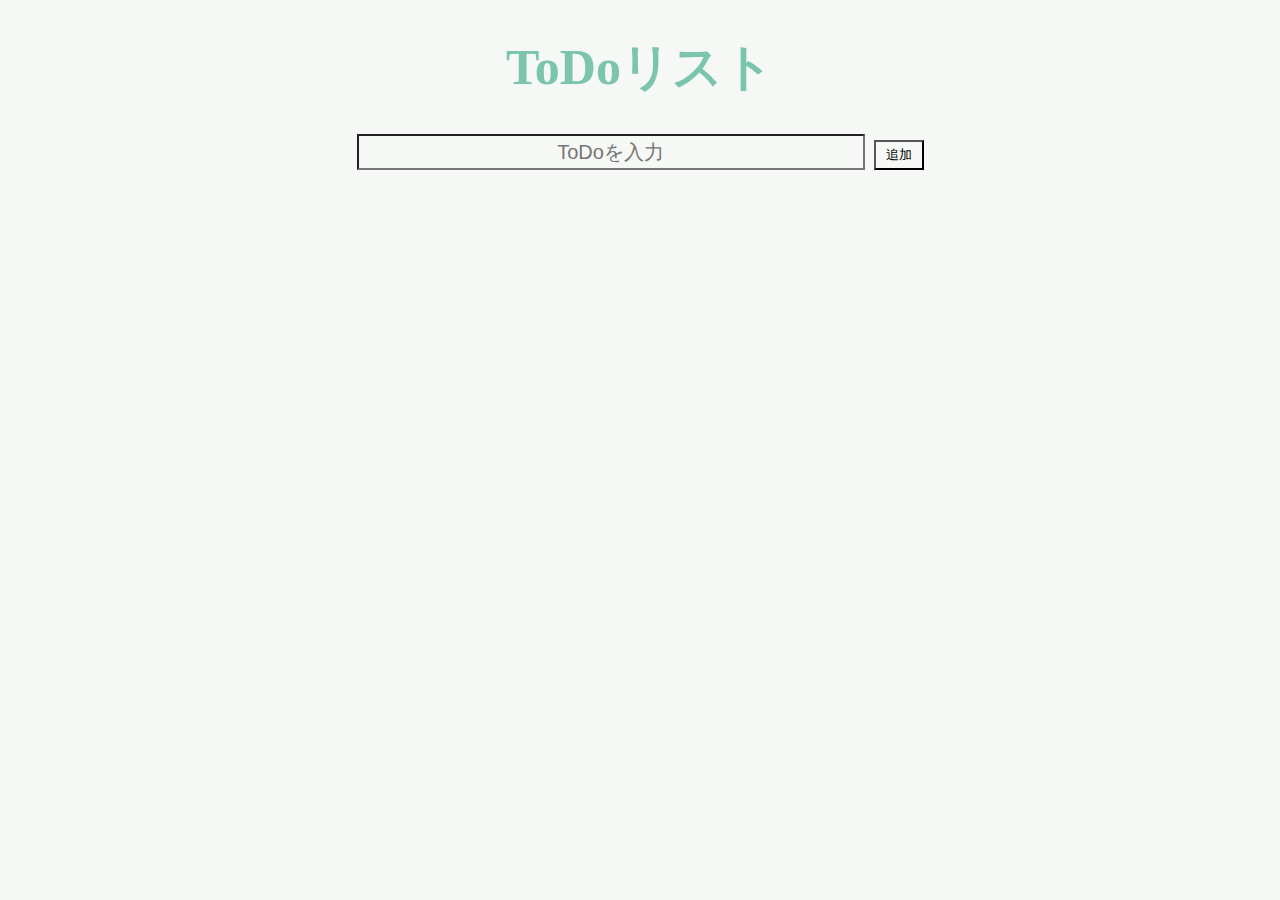
==== index.html @ 97b8513e "filename change" ====
<!DOCTYPE html>
<html>
    <head>
        <meta charset="UTF-8">
        <title>ToDoリスト</title>
        <link href="css/main.css" rel="stylesheet">
    </head>

    <body>
        <h1>ToDoリスト</h1>
        <form>
            <input class="task_value" type="text" placeholder="ToDoを入力"/>
            <button class="task_submit" type="button">追加</button>
        </form>
        <div id="table">
            <ul class="task_list"></ul>
        </div>
    </body>
</html>
---- css/main.css ----
*{
    background-color: rgb(245, 248, 244);
    text-align: center;
}

h1{
    color: rgb(122, 197, 172);
    font-size: 50px;
}

.task_value{
    width: 500px;
    height: 30px;
    font-size: 20px;
}

.task_submit{
    width: 50px;
    height: 30px;
    margin-left: 5px;
}
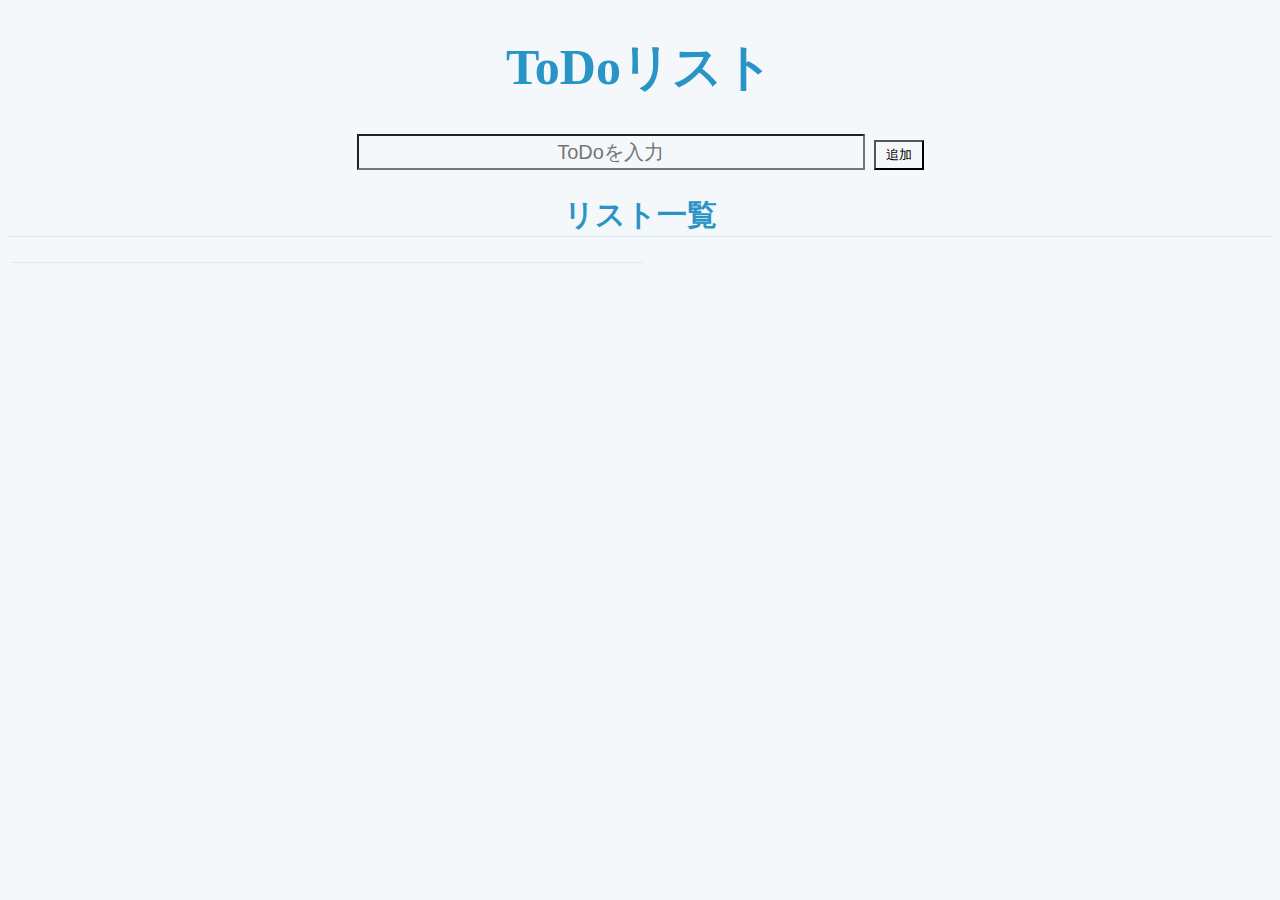
==== commit 7fa2d730: "add js addTask" ====
--- a/index.html
+++ b/index.html
@@ -3,7 +3,7 @@
     <head>
         <meta charset="UTF-8">
         <title>ToDoリスト</title>
-        <link href="css/main.css" rel="stylesheet">
+        <link href="css/index.css" rel="stylesheet">
     </head>
 
     <body>
@@ -12,8 +12,11 @@
             <input class="task_value" type="text" placeholder="ToDoを入力"/>
             <button class="task_submit" type="button">追加</button>
         </form>
-        <div id="table">
+
+        <h2>リスト一覧</h2>
+        <div class="table">
             <ul class="task_list"></ul>
         </div>
+        <script src="javascript/index.js"></script>
     </body>
 </html>--- a/css/index.css
+++ b/css/index.css
@@ -0,0 +1,35 @@
+*{
+    background-color: rgb(245, 248, 250);
+    text-align: center;
+}
+
+h1{
+    color: rgb(41, 149, 199);
+    font-size: 50px;
+}
+
+.task_value{
+    width: 500px;
+    height: 30px;
+    font-size: 20px;
+}
+
+.task_submit{
+    width: 50px;
+    height: 30px;
+    margin-left: 5px;
+}
+
+h2{
+    color: rgb(41, 149, 199);
+    font-size: 30px;
+    border-bottom: 0.5px solid;
+    border-color: rgb(216, 234, 247);
+}
+
+.table{
+    width: 50%;
+    margin: 3px;
+    border-bottom: 0.5px solid;
+    border-color: rgb(216, 234, 247);
+}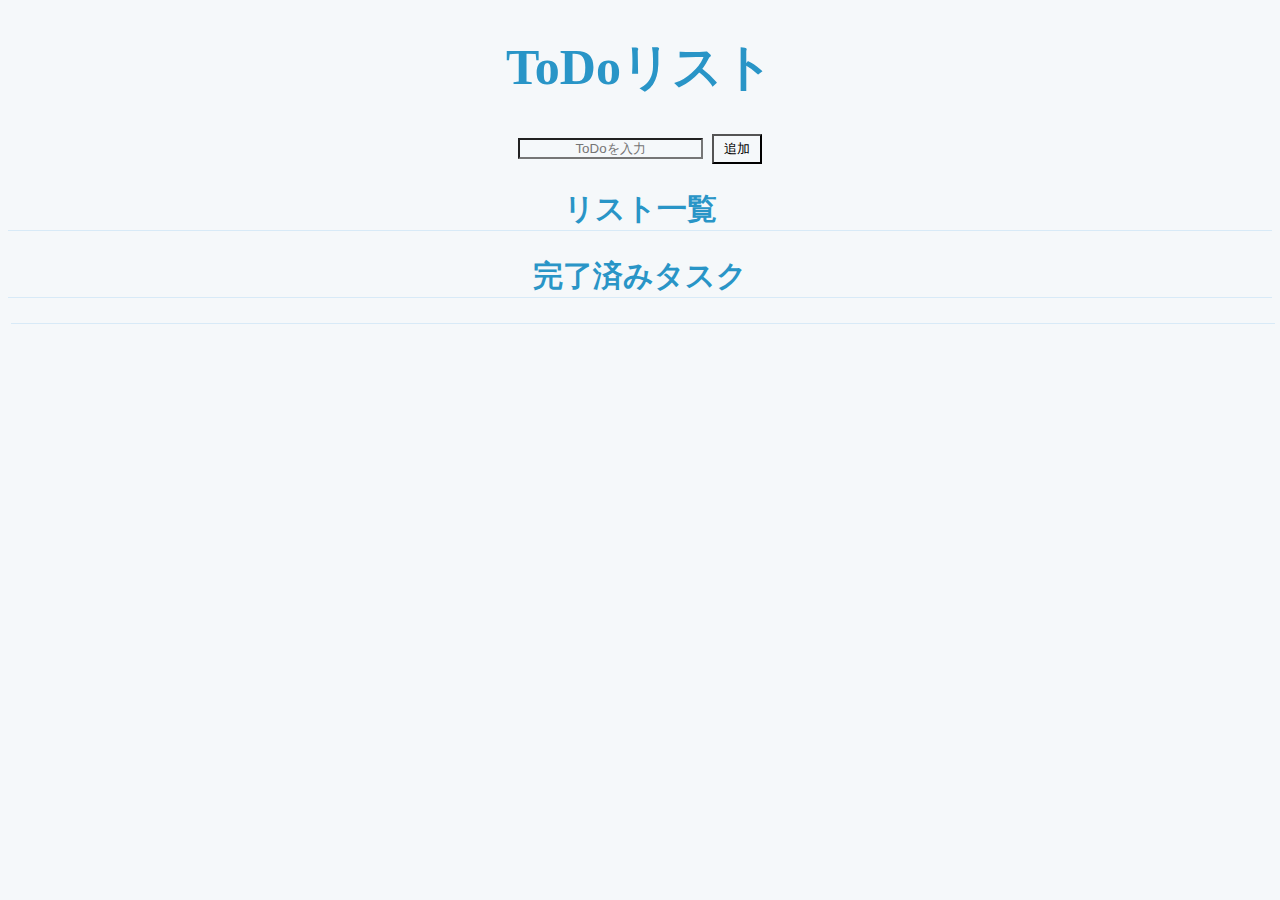
==== commit a477cc77: "add commpletbutton" ====
--- a/index.html
+++ b/index.html
@@ -9,13 +9,22 @@
     <body>
         <h1>ToDoリスト</h1>
         <form>
-            <input class="task_value" type="text" placeholder="ToDoを入力"/>
-            <button class="task_submit" type="button">追加</button>
+            <input class = 'value' class = "task_value" type="text" placeholder="ToDoを入力"/>
+            <button class ="task_submit" type="button">追加</button>
         </form>
 
         <h2>リスト一覧</h2>
         <div class="table">
-            <ul class="task_list"></ul>
+            <span>
+                <ul class="task_list"></ul>
+            </span>
+        </div>
+
+        <h2>完了済みタスク</h2>
+        <div class="complet">
+            <span>
+                <ul class="complet_task"></ul>
+            </span>
         </div>
         <script src="javascript/index.js"></script>
     </body>
--- a/css/index.css
+++ b/css/index.css
@@ -28,8 +28,61 @@
 }
 
 .table{
-    width: 50%;
+    width: 100%;
     margin: 3px;
+}
+
+.table ul{
+    list-style: none;
+    font-size: 25px;
+    color: rgb(41, 149, 199);
+}
+
+.List{
+    box-sizing: border-box;
+    width: 100%;
     border-bottom: 0.5px solid;
     border-color: rgb(216, 234, 247);
+}
+
+.complet{
+    width: 100%;
+    margin: 3px;
+}
+
+.complet ul{
+    list-style: none;
+    font-size: 25px;
+    color: rgb(41, 149, 199);
+}
+
+.complet_task{
+    box-sizing: border-box;
+    width: 100%;
+    border-bottom: 0.5px solid;
+    border-color: rgb(216, 234, 247);
+}
+
+.Del_Button{
+    width: 40px;
+    height: 22px;
+    margin-left: 20px;
+    font-size: 4px;
+    float: right;
+}
+
+.Edit_Button{
+    width: 40px;
+    height: 22px;
+    margin-left: 20px;
+    font-size: 4px;
+    float: right;
+}
+
+.comp_Button{
+    width: 40px;
+    height: 22px;
+    margin-left: 20px;
+    font-size: 4px;
+    float: right;
 }